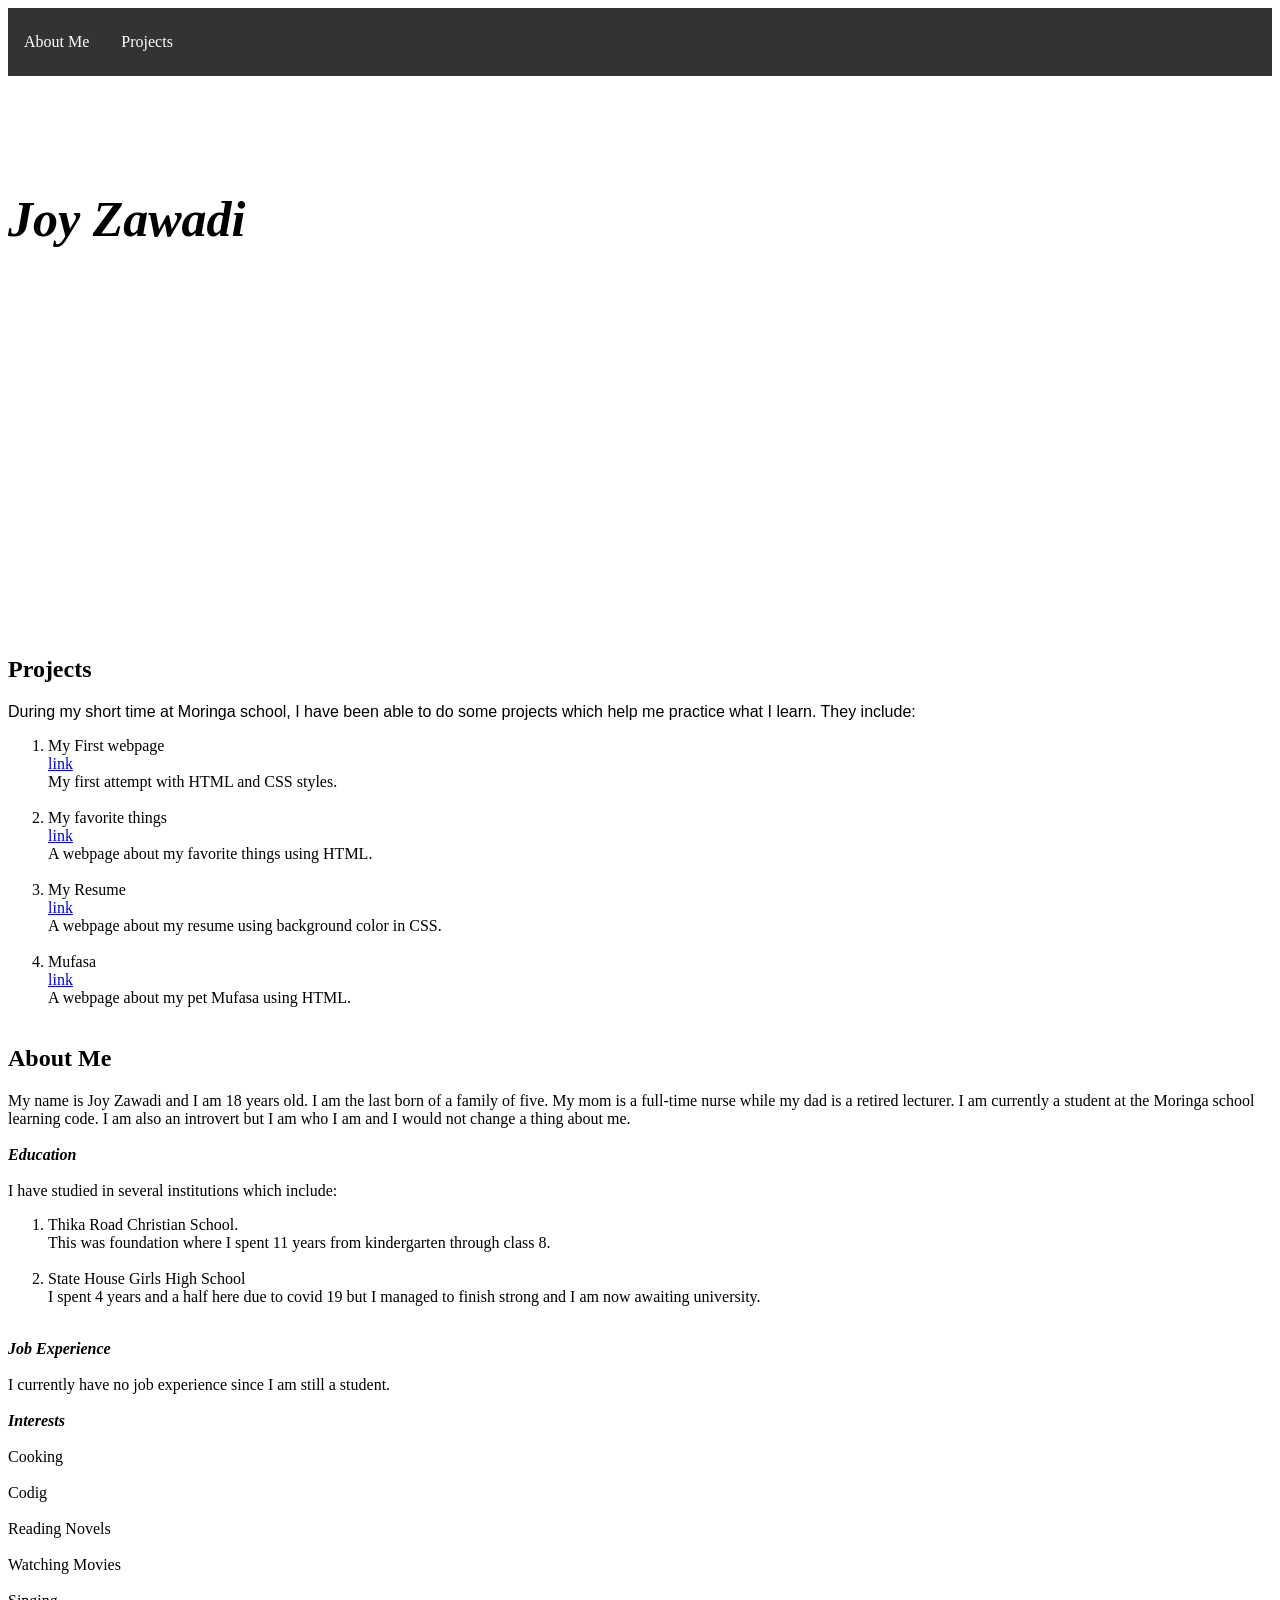
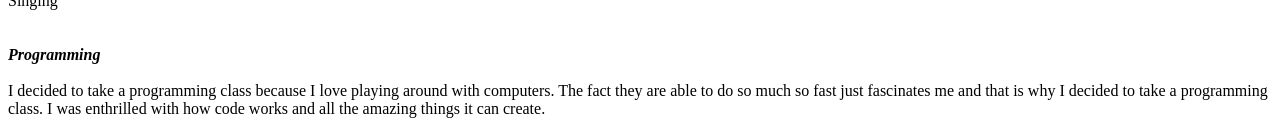
==== My-portfolio.html @ db7d2e01 "Linked my projects to My-portfolio.html" ====
<!DOCTYPE html>
<html lang="en">

<head>
    <meta charset="UTF-8">
    <meta http-equiv="X-UA-Compatible" content="IE=edge">
    <meta name="viewport" content="width=device-width, initial-scale=1.0">
    <link rel="stylesheet" href="file:///home/zawadi/Documents/bootstrap-5.0.1-dist/css/bootstrap.css">
    <link rel="stylesheet" type="text/css" src="my-styles.css">
    <style>

ul{
  list-style-type: none;
  margin: 0;
  padding: 0;
  overflow: hidden;
  background-color: #333;
}

li {
  float: left;
}

li a {
  display: block;
  color: white;
  text-align: left;
  padding: 14px 16px;
  text-decoration: none;
}

li a:hover:not(.active) {
  background-color: #111;
}

.active {
  background-color: #045aaa;
}
        h1 {
            color: black;
            text-align: left;
            font-size: 50px;
            font-style: italic;
            font-weight: bold;
          }
          h2 {
            
            text-align: left;
          }
          p {
            font-family: sans-serif;
          }
          ul {
            line-height: 40px;

            
          
          </style>
    
    <title>My Portfolio</title>
</head>


<body>
<ul>
    <li><a href="#About Me">About Me</a></li>
    <li><a href="#Projects">Projects</a></li>
  </ul>
  

  <!--First section-->
  <div style="background-image: url('https://wallpapercave.com/wp/wp5608145.jpg');
  background-size: cover; height:480px; padding-top:80px;">
  
  <h1>Joy Zawadi</h1>
  
  </div>

<h2 id="Projects">Projects</h2>
<p>
During my short time at Moringa school, I have been able to do some projects which help me practice what I learn.
They include:
<ol>
    <li>My First webpage</li>
    <br>
    <a href="file:///home/zawadi/my-first-website/index.html">link</a>
    <br>
    My first attempt with HTML and CSS styles.
    <br><br>

    <li>My favorite things</li>
    <br>
    <a href="file:///home/zawadi/my-first-website/my-favorite-things.html">link</a>
    <br>
    A webpage about my favorite things using HTML.
    <br><br>

    <li>My Resume</li>
    <br>
    <a href="file:///home/zawadi/My-resume/My-resume.html">link</a>
    <br>
    A webpage about my resume using background color in CSS.
    <br><br>

    <li>Mufasa</li>
    <br>
    <a href="file:///home/zawadi/Mufasa/Mufasa.html">link</a>
    <br>
    A webpage about my pet Mufasa using HTML.
    <br><br>

</ol>
</p>
<h2 id="About Me">About Me</h2>
<div class="jumbotron">
<p style="font-family: fantasy;">
My name is Joy Zawadi and I am 18 years old. I am the last born of a family of five. 
My mom is a full-time nurse while my dad is a retired lecturer. I am currently a student at the Moringa school learning code. 
I am also an introvert but I am who I am and I would not change a thing about me.
<br><br>
<strong><em>Education</em></strong>
<br><br>
I have studied in several institutions which include:
<ol>
    <li>Thika Road Christian School.</li>
    <br>
    This was foundation where I spent 11 years from kindergarten through class 8.
    <br><br>
    <li>State House Girls High School</li>
    <br>
    I spent 4 years and a half here due to covid 19 but I managed to finish strong and I am now awaiting university.

</ol>
<br>
<strong><em>Job Experience</em></strong>
<br><br>
I currently have no job experience since I am still a student.
<br><br>
<strong><em> Interests</em></strong>
<div>
<br>
Cooking
<br><br>
Codig  
<br><br>
Reading Novels
<br><br>
Watching Movies
<br><br>
Singing

</div>
<br><br>
<strong><em>Programming</em></strong>
<br><br>
I decided to take a programming class because I love playing around with computers.
The fact they are able to do so much so fast just fascinates me and that is why I decided to take a programming class.
I was enthrilled with how code works and all the amazing things it can create.
</p>
</div>
</body>
</html>
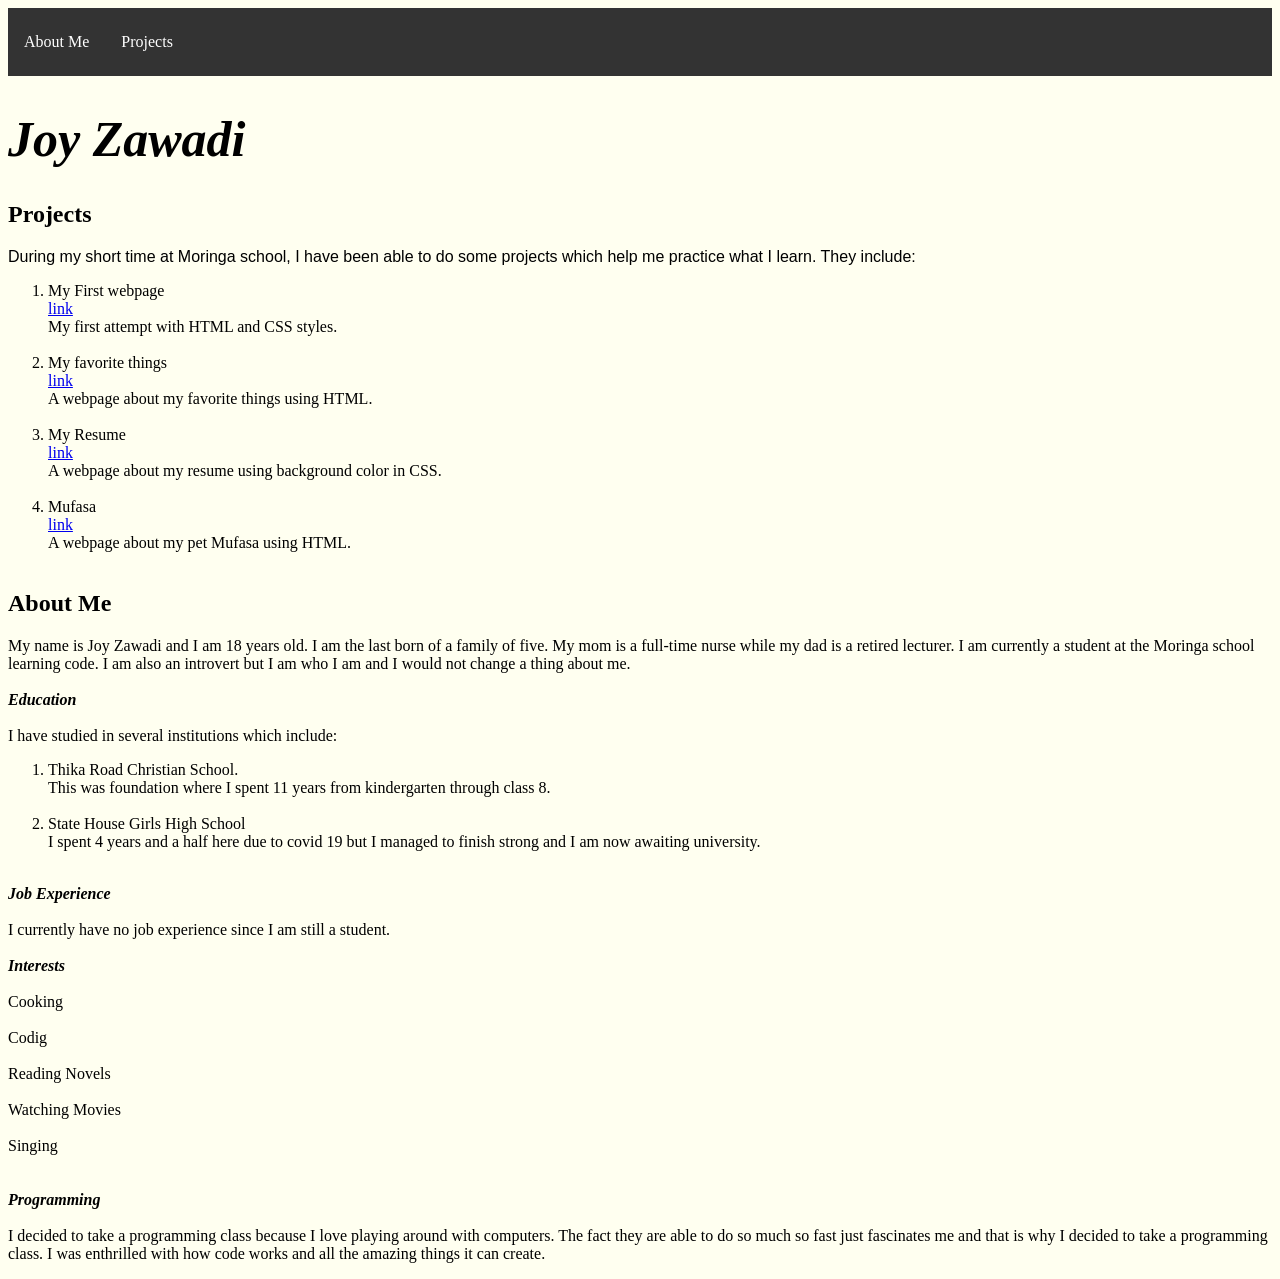
==== commit cf44eb6a: "Added a background colour" ====
--- a/My-portfolio.html
+++ b/My-portfolio.html
@@ -6,57 +6,62 @@
     <meta http-equiv="X-UA-Compatible" content="IE=edge">
     <meta name="viewport" content="width=device-width, initial-scale=1.0">
     <link rel="stylesheet" href="file:///home/zawadi/Documents/bootstrap-5.0.1-dist/css/bootstrap.css">
-    <link rel="stylesheet" type="text/css" src="my-styles.css">
+    <link rel="stylesheet" type="text/css" src="file:///home/zawadi/Desktop/My-Portfolio/CSS/styles.css">
+    
     <style>
 
 ul{
-  list-style-type: none;
-  margin: 0;
-  padding: 0;
-  overflow: hidden;
-  background-color: #333;
-}
+    list-style-type: none;
+    margin: 0;
+    padding: 0;
+    overflow: hidden;
+    background-color: #333;
+  }
+  
+  li {
+    float: left;
+  }
+  
+  li a {
+    display: block;
+    color: white;
+    text-align: left;
+    padding: 14px 16px;
+    text-decoration: none;
+  }
+  
+  li a:hover:not(.active) {
+    background-color: #111;
+  }
+  
+  .active {
+    background-color: #045aaa;
+  }
 
-li {
-  float: left;
-}
+  body{
+      background-color:ivory;
+  }
 
-li a {
-  display: block;
-  color: white;
-  text-align: left;
-  padding: 14px 16px;
-  text-decoration: none;
-}
+  h1 {
+              color: black;
+              text-align: left;
+              font-size: 50px;
+              font-style: italic;
+              font-weight: bold;
+            }
+            h2 {
+              
+              text-align: left;
+            }
+            p {
+              font-family: sans-serif;
+            }
+            ul {
+              line-height: 40px;
+  
+              
+    </style>
 
-li a:hover:not(.active) {
-  background-color: #111;
-}
-
-.active {
-  background-color: #045aaa;
-}
-        h1 {
-            color: black;
-            text-align: left;
-            font-size: 50px;
-            font-style: italic;
-            font-weight: bold;
-          }
-          h2 {
-            
-            text-align: left;
-          }
-          p {
-            font-family: sans-serif;
-          }
-          ul {
-            line-height: 40px;
-
-            
-          
-          </style>
-    
     <title>My Portfolio</title>
 </head>
 
@@ -65,13 +70,11 @@
 <ul>
     <li><a href="#About Me">About Me</a></li>
     <li><a href="#Projects">Projects</a></li>
-  </ul>
+</ul>
   
 
-  <!--First section-->
-  <div style="background-image: url('https://wallpapercave.com/wp/wp5608145.jpg');
-  background-size: cover; height:480px; padding-top:80px;">
   
+
   <h1>Joy Zawadi</h1>
   
   </div>
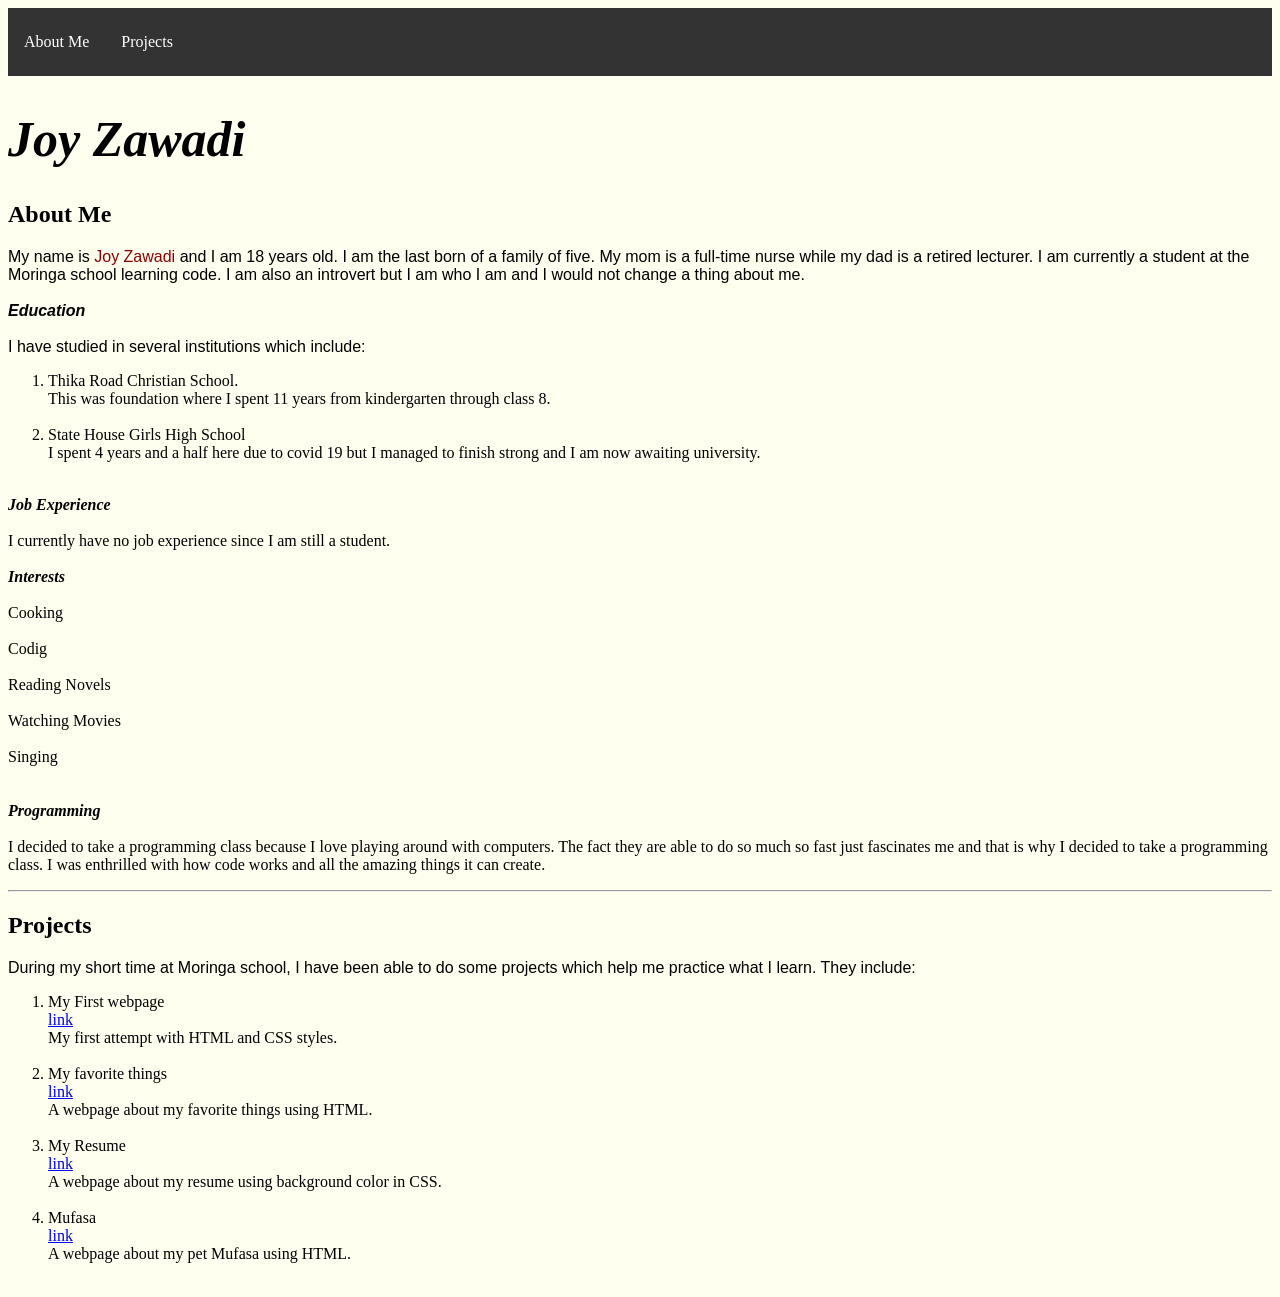
==== commit cb40f215: "Added a span element in the first paragrapgh" ====
--- a/My-portfolio.html
+++ b/My-portfolio.html
@@ -79,45 +79,11 @@
   
   </div>
 
-<h2 id="Projects">Projects</h2>
-<p>
-During my short time at Moringa school, I have been able to do some projects which help me practice what I learn.
-They include:
-<ol>
-    <li>My First webpage</li>
-    <br>
-    <a href="file:///home/zawadi/my-first-website/index.html">link</a>
-    <br>
-    My first attempt with HTML and CSS styles.
-    <br><br>
 
-    <li>My favorite things</li>
-    <br>
-    <a href="file:///home/zawadi/my-first-website/my-favorite-things.html">link</a>
-    <br>
-    A webpage about my favorite things using HTML.
-    <br><br>
-
-    <li>My Resume</li>
-    <br>
-    <a href="file:///home/zawadi/My-resume/My-resume.html">link</a>
-    <br>
-    A webpage about my resume using background color in CSS.
-    <br><br>
-
-    <li>Mufasa</li>
-    <br>
-    <a href="file:///home/zawadi/Mufasa/Mufasa.html">link</a>
-    <br>
-    A webpage about my pet Mufasa using HTML.
-    <br><br>
-
-</ol>
-</p>
 <h2 id="About Me">About Me</h2>
 <div class="jumbotron">
-<p style="font-family: fantasy;">
-My name is Joy Zawadi and I am 18 years old. I am the last born of a family of five. 
+<p>
+My name is <span style="color: darkred;"> Joy Zawadi </span>  and I am 18 years old. I am the last born of a family of five. 
 My mom is a full-time nurse while my dad is a retired lecturer. I am currently a student at the Moringa school learning code. 
 I am also an introvert but I am who I am and I would not change a thing about me.
 <br><br>
@@ -161,5 +127,44 @@
 I was enthrilled with how code works and all the amazing things it can create.
 </p>
 </div>
+
+<hr>
+
+<h2 id="Projects">Projects</h2>
+<p>
+During my short time at Moringa school, I have been able to do some projects which help me practice what I learn.
+They include:
+<ol>
+    <li>My First webpage</li>
+    <br>
+    <a href="file:///home/zawadi/my-first-website/index.html">link</a>
+    <br>
+    My first attempt with HTML and CSS styles.
+    <br><br>
+
+    <li>My favorite things</li>
+    <br>
+    <a href="file:///home/zawadi/my-first-website/my-favorite-things.html">link</a>
+    <br>
+    A webpage about my favorite things using HTML.
+    <br><br>
+
+    <li>My Resume</li>
+    <br>
+    <a href="file:///home/zawadi/My-resume/My-resume.html">link</a>
+    <br>
+    A webpage about my resume using background color in CSS.
+    <br><br>
+
+    <li>Mufasa</li>
+    <br>
+    <a href="file:///home/zawadi/Mufasa/Mufasa.html">link</a>
+    <br>
+    A webpage about my pet Mufasa using HTML.
+    <br><br>
+
+</ol>
+</p>
+
 </body>
 </html>
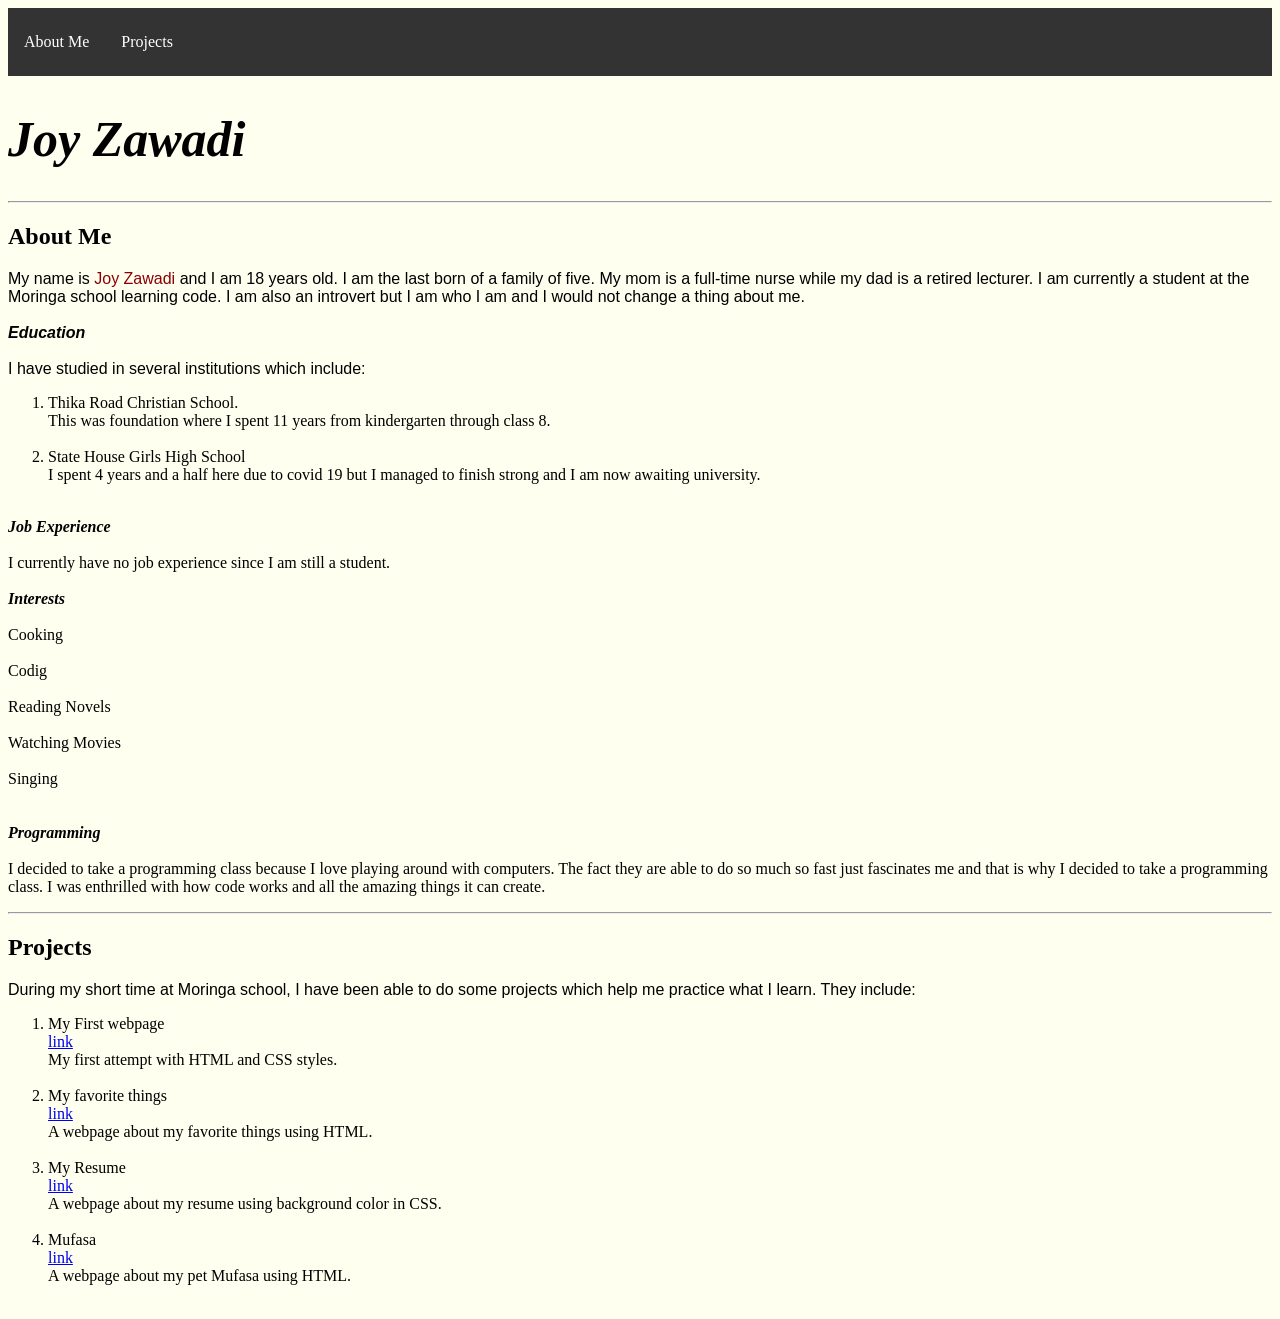
==== commit 687897f5: "Added hr elements on the first half and second half of the page" ====
--- a/My-portfolio.html
+++ b/My-portfolio.html
@@ -78,7 +78,7 @@
   <h1>Joy Zawadi</h1>
   
   </div>
-
+<hr>
 
 <h2 id="About Me">About Me</h2>
 <div class="jumbotron">
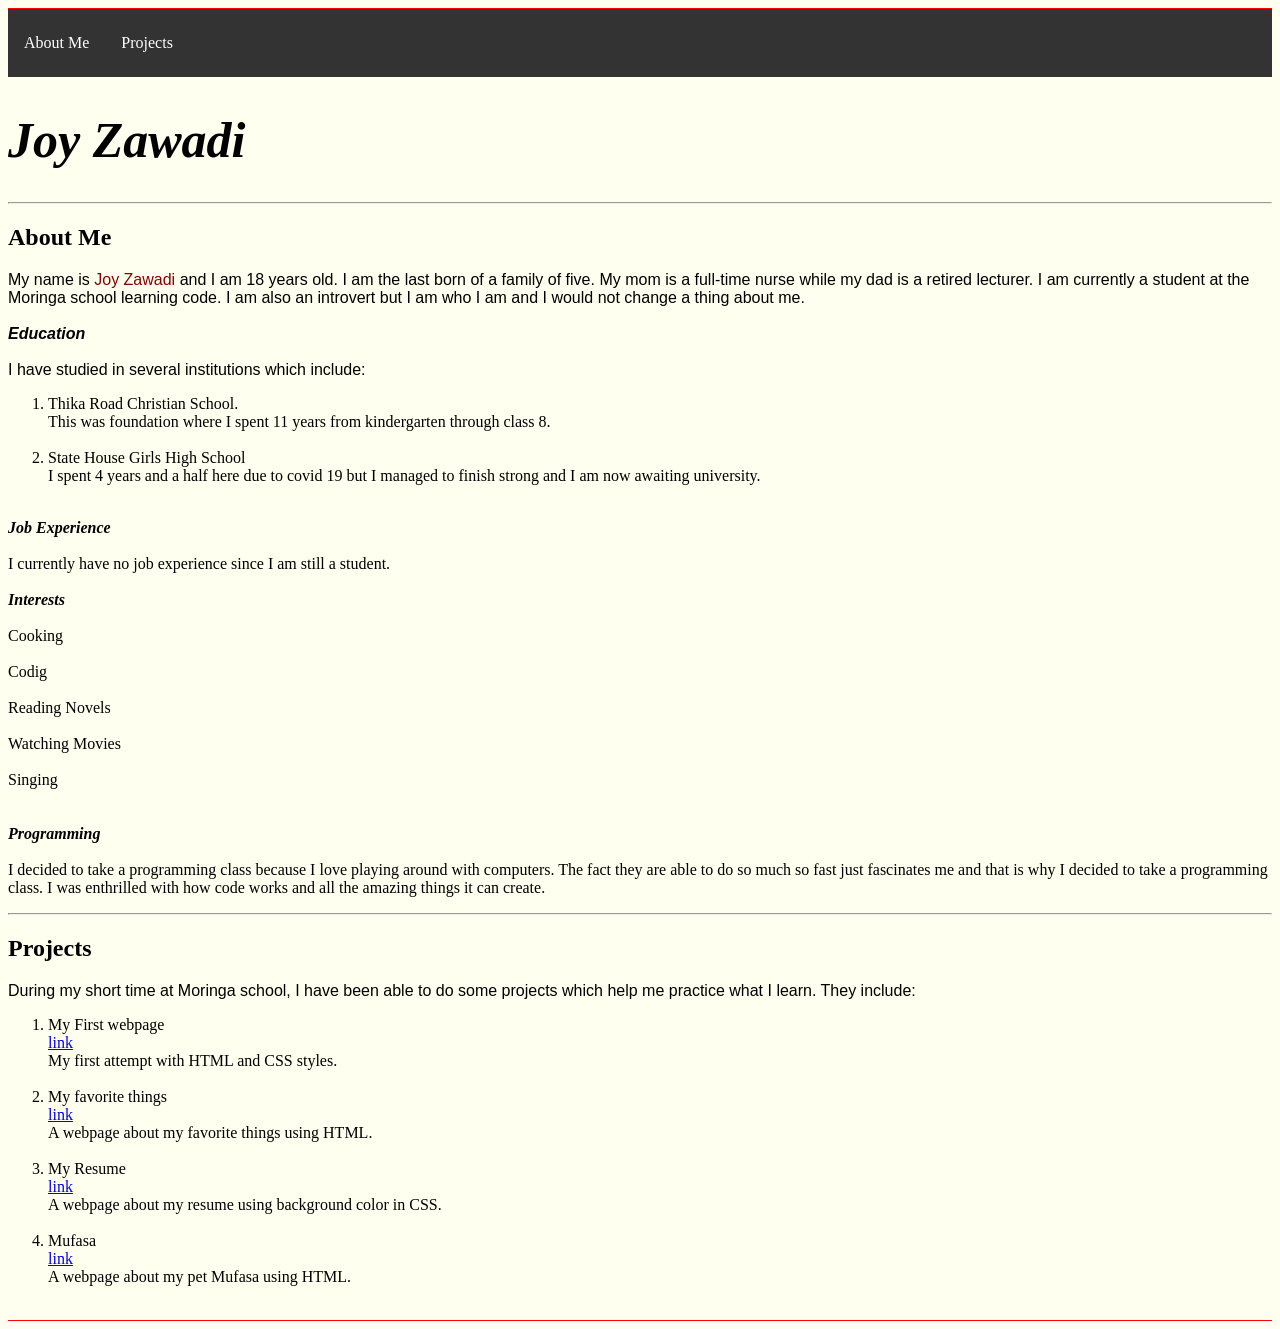
==== commit 0e77230d: "Added top and bottom borders to the page" ====
--- a/My-portfolio.html
+++ b/My-portfolio.html
@@ -41,6 +41,12 @@
   body{
       background-color:ivory;
   }
+
+  body{
+      border-top: 1px solid red;
+      border-bottom: 1px solid red;
+  }
+
 
   h1 {
               color: black;
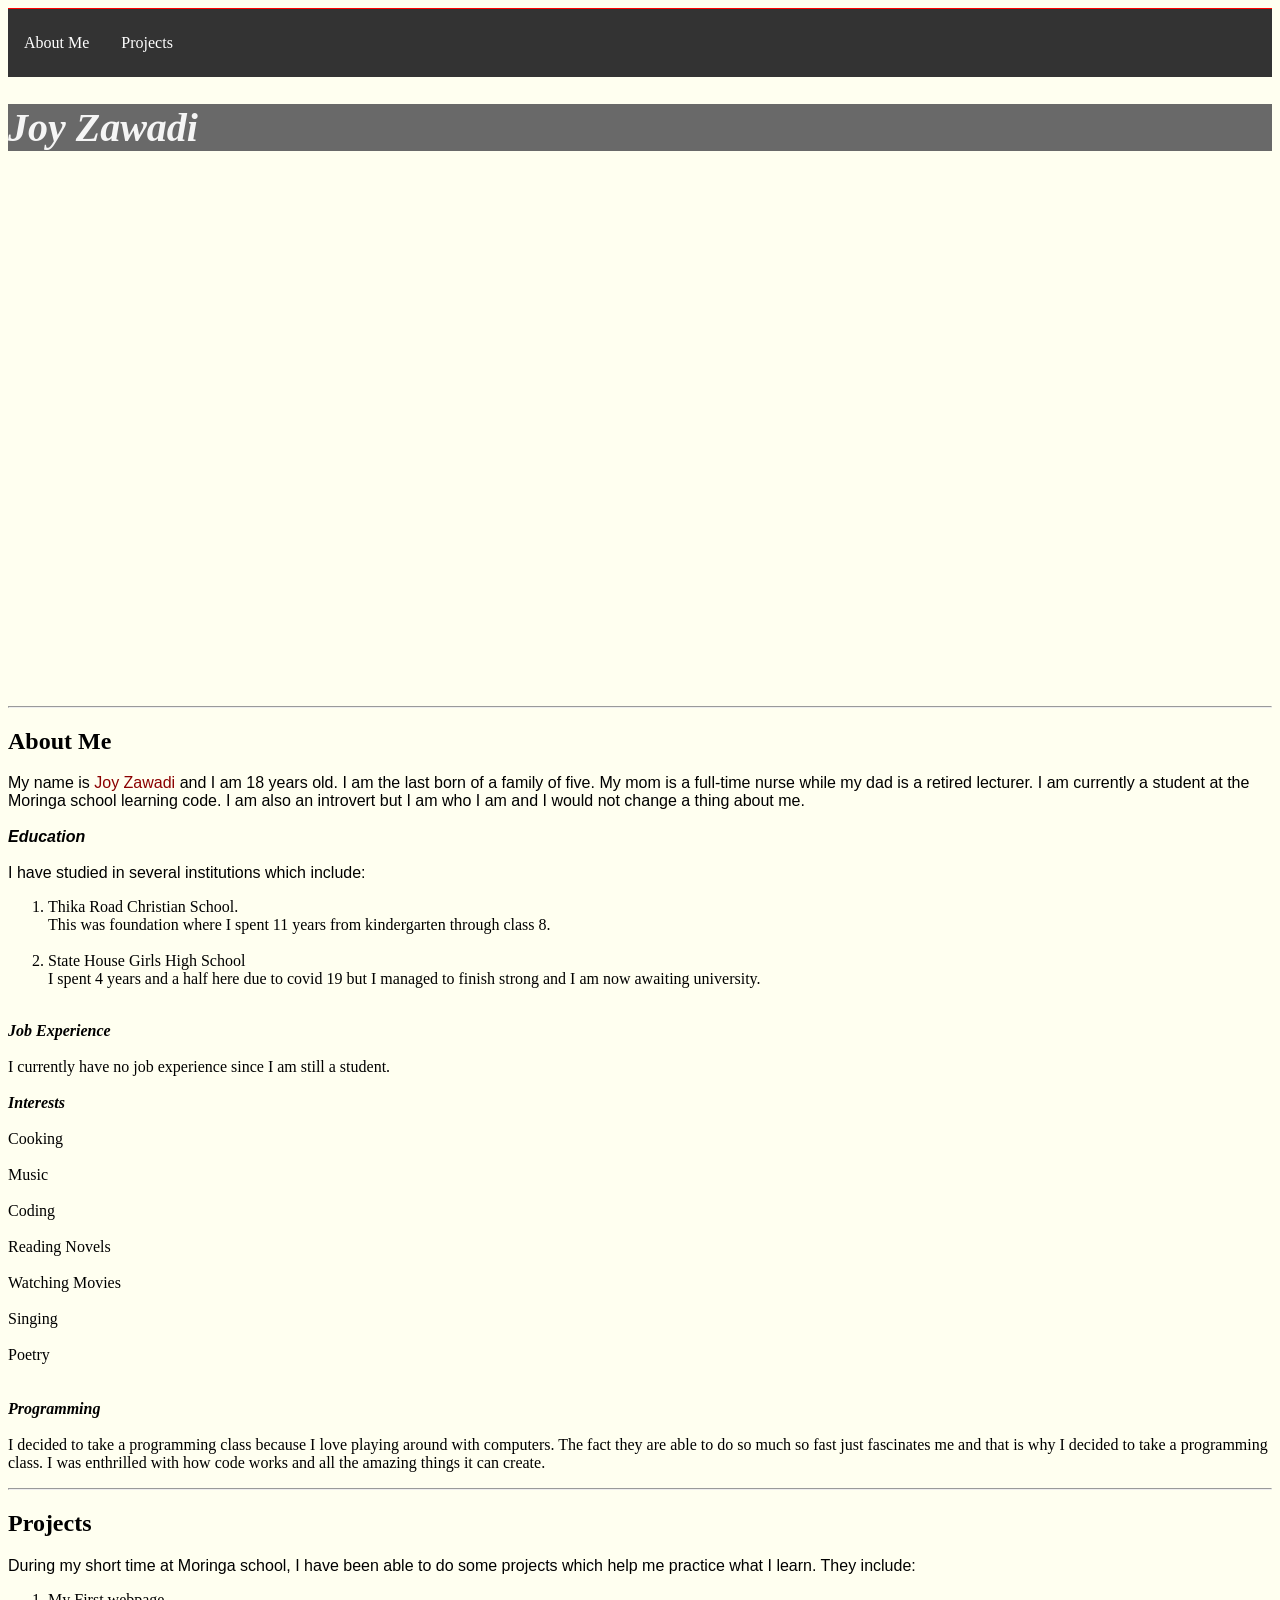
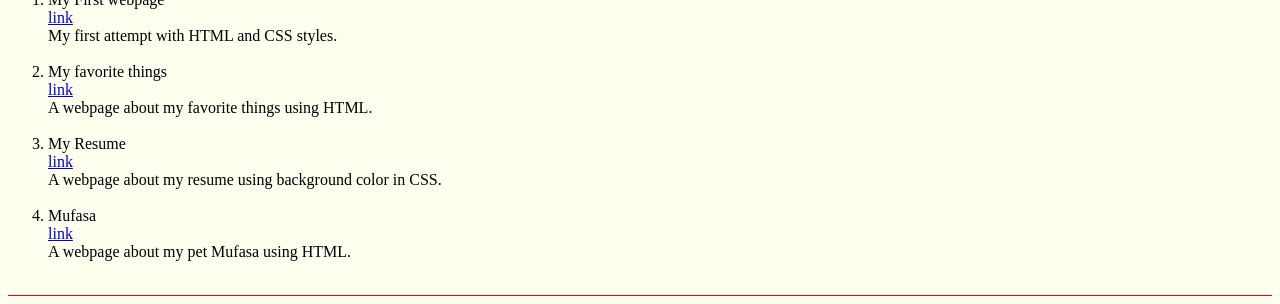
==== commit bdf7f68d: "Added hero image" ====
--- a/My-portfolio.html
+++ b/My-portfolio.html
@@ -35,7 +35,7 @@
   }
   
   .active {
-    background-color: #045aaa;
+    background-color: darkred;
   }
 
   body{
@@ -48,13 +48,22 @@
   }
 
 
-  h1 {
-              color: black;
-              text-align: left;
-              font-size: 50px;
-              font-style: italic;
-              font-weight: bold;
-            }
+  .hero-image {
+  background: url(https://wallpapercave.com/wp/wp7556542.png) no-repeat center; 
+  background-size: cover;
+  height: 520px;
+  position: relative;
+}
+
+h1{
+    text-align: left;
+    font-style: italic;
+    font-family:cursive ;
+    color: whitesmoke;
+    background-color: dimgrey;
+    font-size: 40px;
+}
+
             h2 {
               
               text-align: left;
@@ -73,15 +82,19 @@
 
 
 <body>
+    
 <ul>
     <li><a href="#About Me">About Me</a></li>
     <li><a href="#Projects">Projects</a></li>
 </ul>
-  
+  <h1>Joy Zawadi</h1>
+
+
+  <div class="hero-image">
+        
+    </div>
 
   
-
-  <h1>Joy Zawadi</h1>
   
   </div>
 <hr>
@@ -116,13 +129,17 @@
 <br>
 Cooking
 <br><br>
-Codig  
+Music
+<br><br>
+Coding  
 <br><br>
 Reading Novels
 <br><br>
 Watching Movies
 <br><br>
 Singing
+<br><br>
+Poetry
 
 </div>
 <br><br>
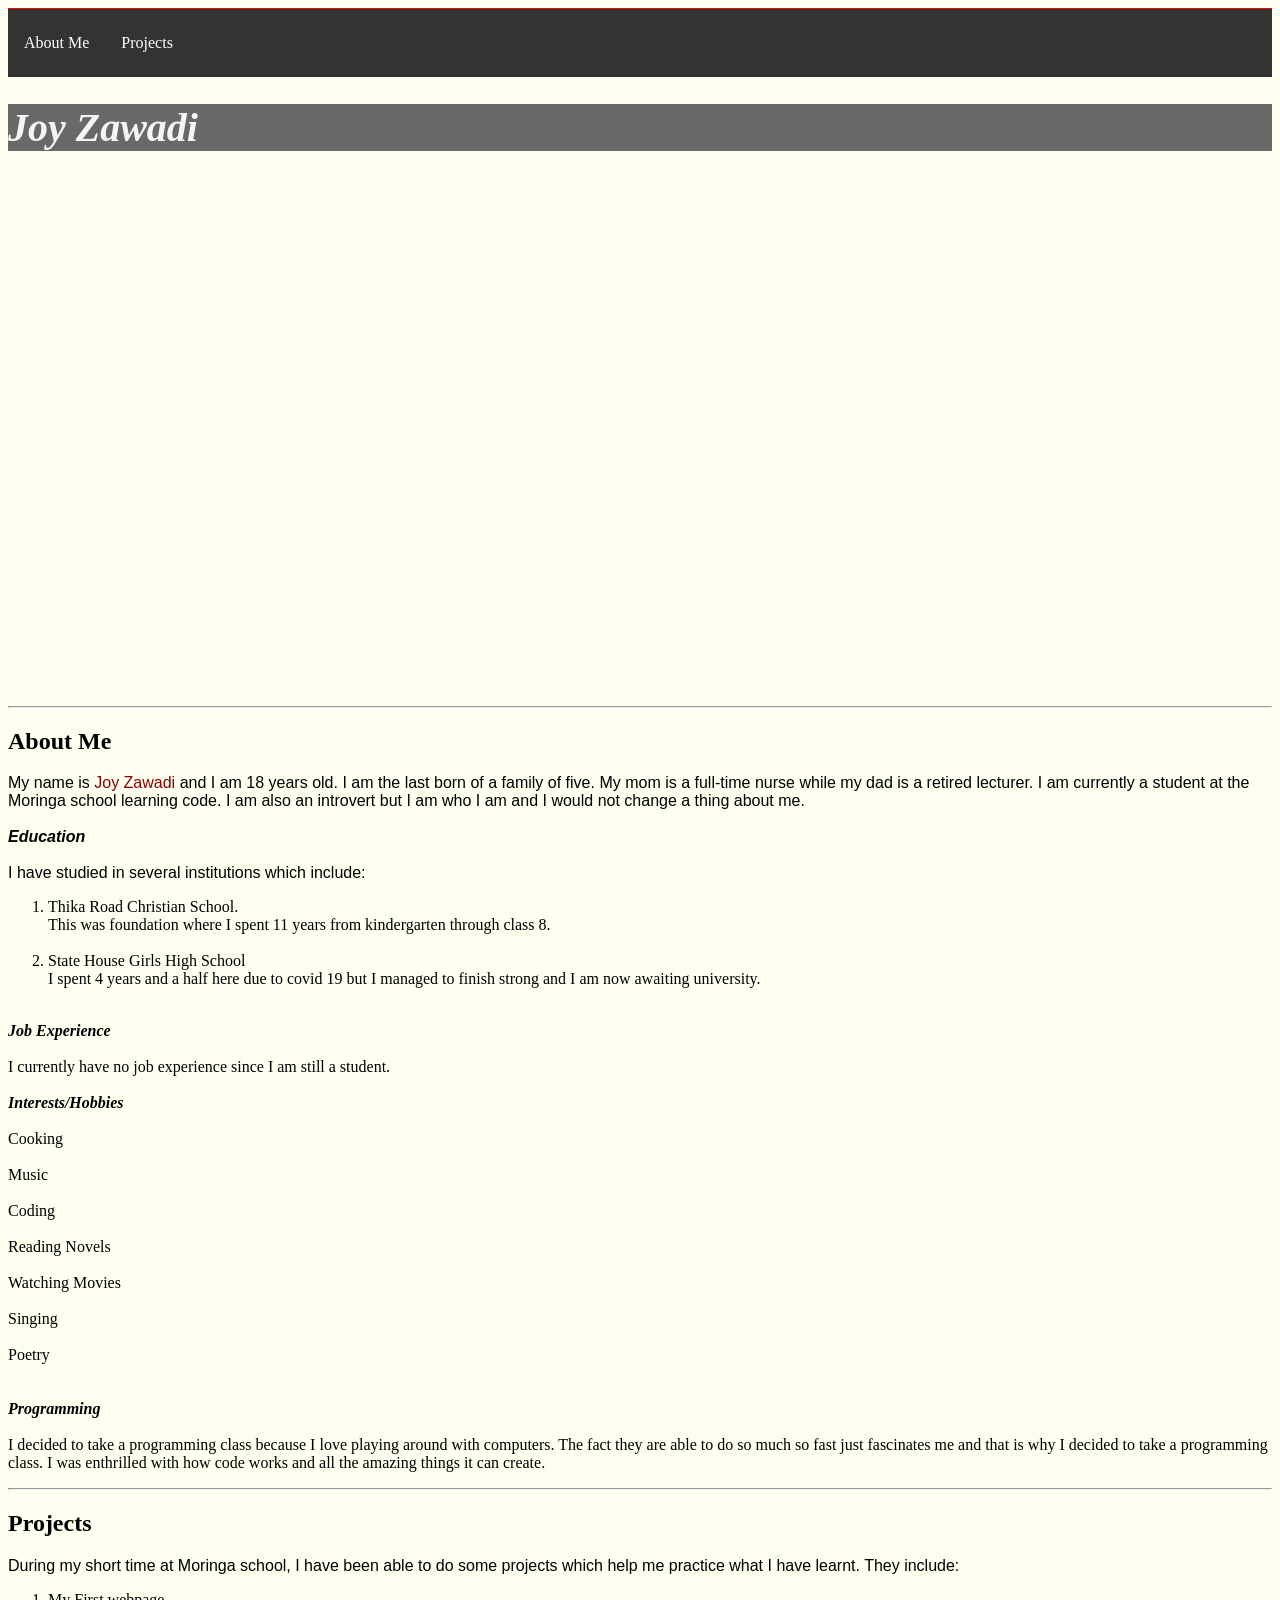
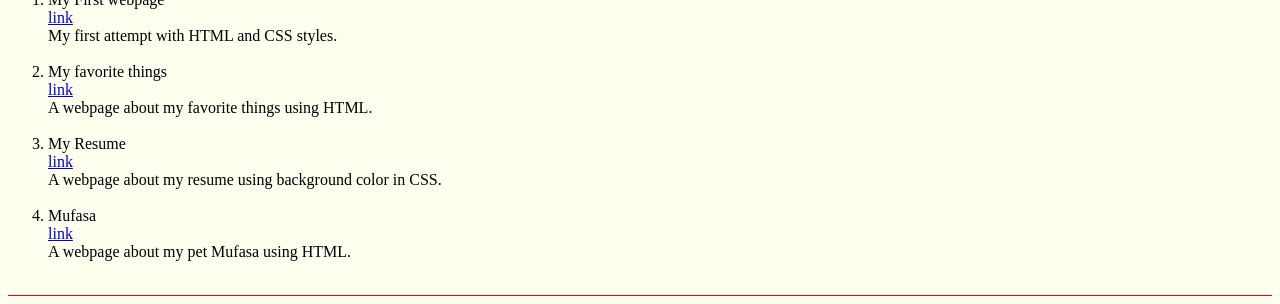
==== commit 253d91a3: "Corrected spelling errors" ====
--- a/My-portfolio.html
+++ b/My-portfolio.html
@@ -124,7 +124,7 @@
 <br><br>
 I currently have no job experience since I am still a student.
 <br><br>
-<strong><em> Interests</em></strong>
+<strong><em> Interests/Hobbies</em></strong>
 <div>
 <br>
 Cooking
@@ -155,7 +155,7 @@
 
 <h2 id="Projects">Projects</h2>
 <p>
-During my short time at Moringa school, I have been able to do some projects which help me practice what I learn.
+During my short time at Moringa school, I have been able to do some projects which help me practice what I  have learnt.
 They include:
 <ol>
     <li>My First webpage</li>
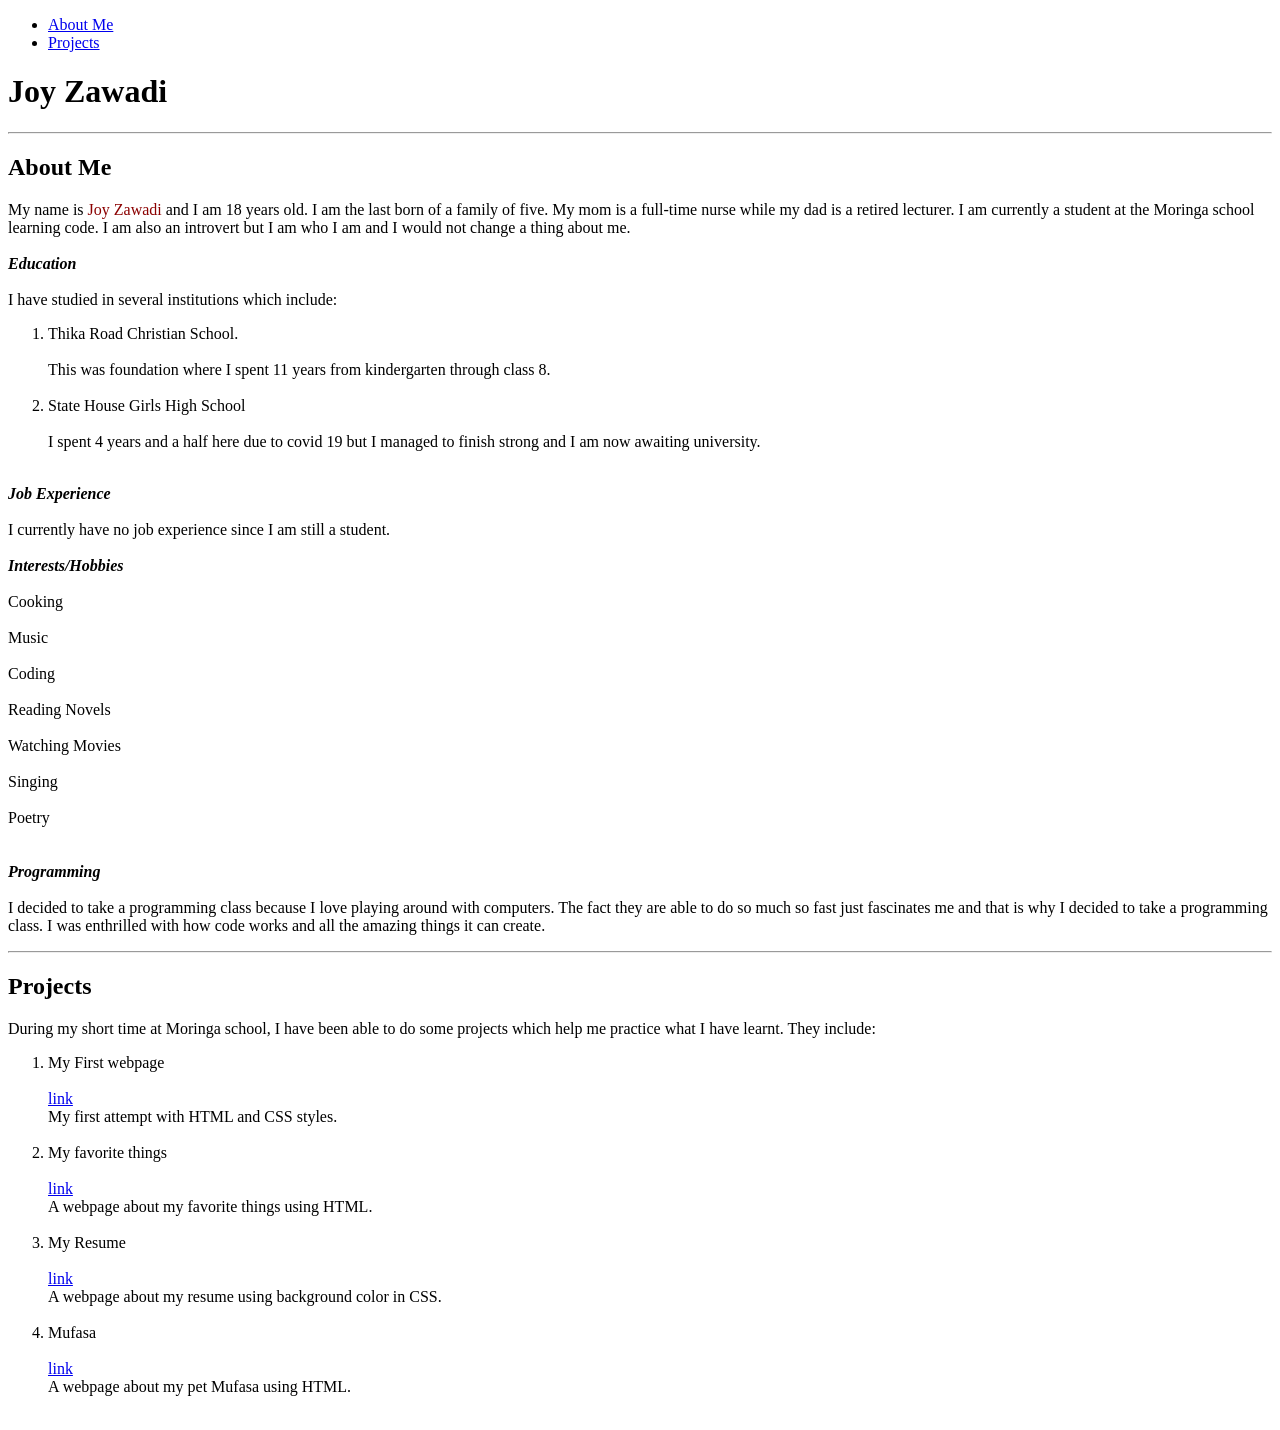
==== commit ef4f39a1: "Linked a CSS file" ====
--- a/My-portfolio.html
+++ b/My-portfolio.html
@@ -6,77 +6,7 @@
     <meta http-equiv="X-UA-Compatible" content="IE=edge">
     <meta name="viewport" content="width=device-width, initial-scale=1.0">
     <link rel="stylesheet" href="file:///home/zawadi/Documents/bootstrap-5.0.1-dist/css/bootstrap.css">
-    <link rel="stylesheet" type="text/css" src="file:///home/zawadi/Desktop/My-Portfolio/CSS/styles.css">
-    
-    <style>
-
-ul{
-    list-style-type: none;
-    margin: 0;
-    padding: 0;
-    overflow: hidden;
-    background-color: #333;
-  }
-  
-  li {
-    float: left;
-  }
-  
-  li a {
-    display: block;
-    color: white;
-    text-align: left;
-    padding: 14px 16px;
-    text-decoration: none;
-  }
-  
-  li a:hover:not(.active) {
-    background-color: #111;
-  }
-  
-  .active {
-    background-color: darkred;
-  }
-
-  body{
-      background-color:ivory;
-  }
-
-  body{
-      border-top: 1px solid red;
-      border-bottom: 1px solid red;
-  }
-
-
-  .hero-image {
-  background: url(https://wallpapercave.com/wp/wp7556542.png) no-repeat center; 
-  background-size: cover;
-  height: 520px;
-  position: relative;
-}
-
-h1{
-    text-align: left;
-    font-style: italic;
-    font-family:cursive ;
-    color: whitesmoke;
-    background-color: dimgrey;
-    font-size: 40px;
-}
-
-            h2 {
-              
-              text-align: left;
-            }
-            p {
-              font-family: sans-serif;
-            }
-            ul {
-              line-height: 40px;
-  
-              
-    </style>
-
+    <link rel="stylesheet"  href="styles.css">
     <title>My Portfolio</title>
 </head>
 
